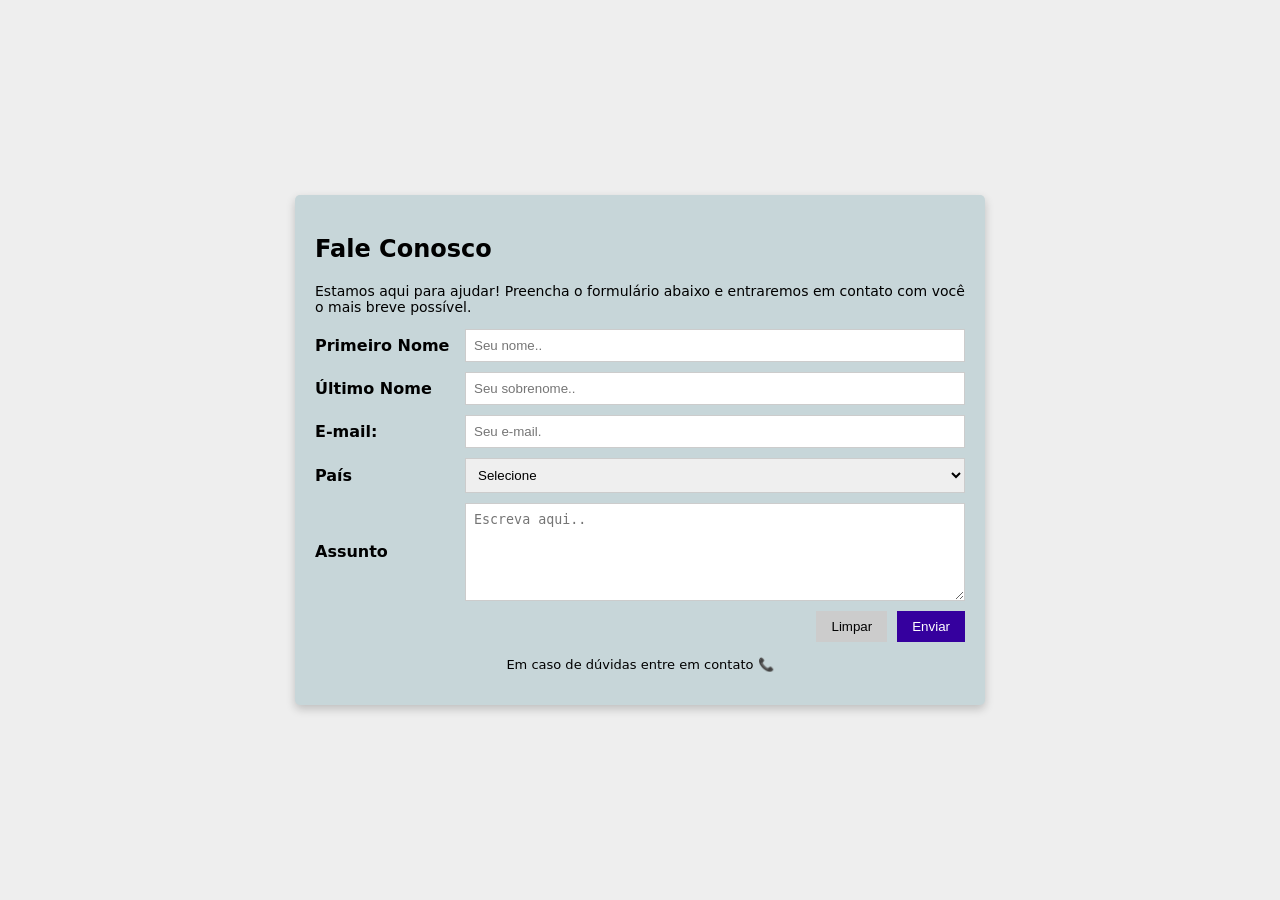
==== forms_fale_conosco.html @ 7229d40b "lab-forms01" ====
<!DOCTYPE html>
    <html lang="pt-br">
    <head>
    <meta charset="UTF-8">
    <title>Fale Conosco</title>
    <link rel="stylesheet" href="css/fale-conosco.css">
    </head>
    <body>

    <div class="container">
        <h2>Fale Conosco</h2>
        <p>
        Estamos aqui para ajudar! Preencha o formulário abaixo e entraremos em contato
        com você o mais breve possível.
        </p>

        <form>
        <div class="form-group">
            <label>Primeiro Nome</label>
            <input type="text" placeholder="Seu nome..">
        </div>

        <div class="form-group">
            <label>Último Nome</label>
            <input type="text" placeholder="Seu sobrenome..">
        </div>

        <div class="form-group">
            <label>E-mail:</label>
            <input type="email" placeholder="Seu e-mail.">
        </div>

        <div class="form-group">
            <label>País</label>
            <select>
            <option>Selecione</option>
            </select>
        </div>

        <div class="form-group">
            <label>Assunto</label>
            <textarea placeholder="Escreva aqui.."></textarea>
        </div>

        <div class="buttons">
            <button type="reset" class="limpar">Limpar</button>
            <button type="submit" class="enviar">Enviar</button>
        </div>
        </form>

        <p class="rodape">Em caso de dúvidas entre em contato 📞</p>
    </div>

    </body>
    </html>
---- css/fale-conosco.css ----
body {
    font-family: system-ui;
    background: #eee;
  
    /* ADICIONADO: centralização total */
    display: flex;
    justify-content: center;
    align-items: center;
    height: 100vh;
    margin: 0;
  }
  
  .container {
    max-width: 650px;
    width: 100%; /* ADICIONADO */
    background: #c7d6d9;
    padding: 20px;
    border-radius: 5px;
  
    /* ADICIONADO: efeito de caixa */
    box-shadow: 0 4px 10px rgba(0,0,0,0.2);
  }
  
  h2 {
    font-weight: bold;
  }
  
  p {
    font-size: 14px;
  }
  
  /* Layout com label + campo lado a lado */
  .form-group {
    display: flex;
    align-items: center;
    margin-bottom: 10px;
  }
  
  .form-group label {
    width: 150px;
    font-weight: bold;
  }
  
  .form-group input,
  .form-group select,
  .form-group textarea {
    flex: 1;
    padding: 8px;
    border: 1px solid #ccc;
  }
  
  textarea {
    height: 80px;
  }
  
  /* Botões */
  .buttons {
    display: flex;
    justify-content: flex-end;
    gap: 10px;
    margin-top: 10px;
  }
  
  button {
    padding: 8px 15px;
    border: none;
    cursor: pointer;
  }
  
  .limpar {
    background: #ccc;
  }
  
  .enviar {
    background: #35009e;
    color: white;
  }
  
  .rodape {
    text-align: center;
    margin-top: 15px;
    font-size: 13px;
  }
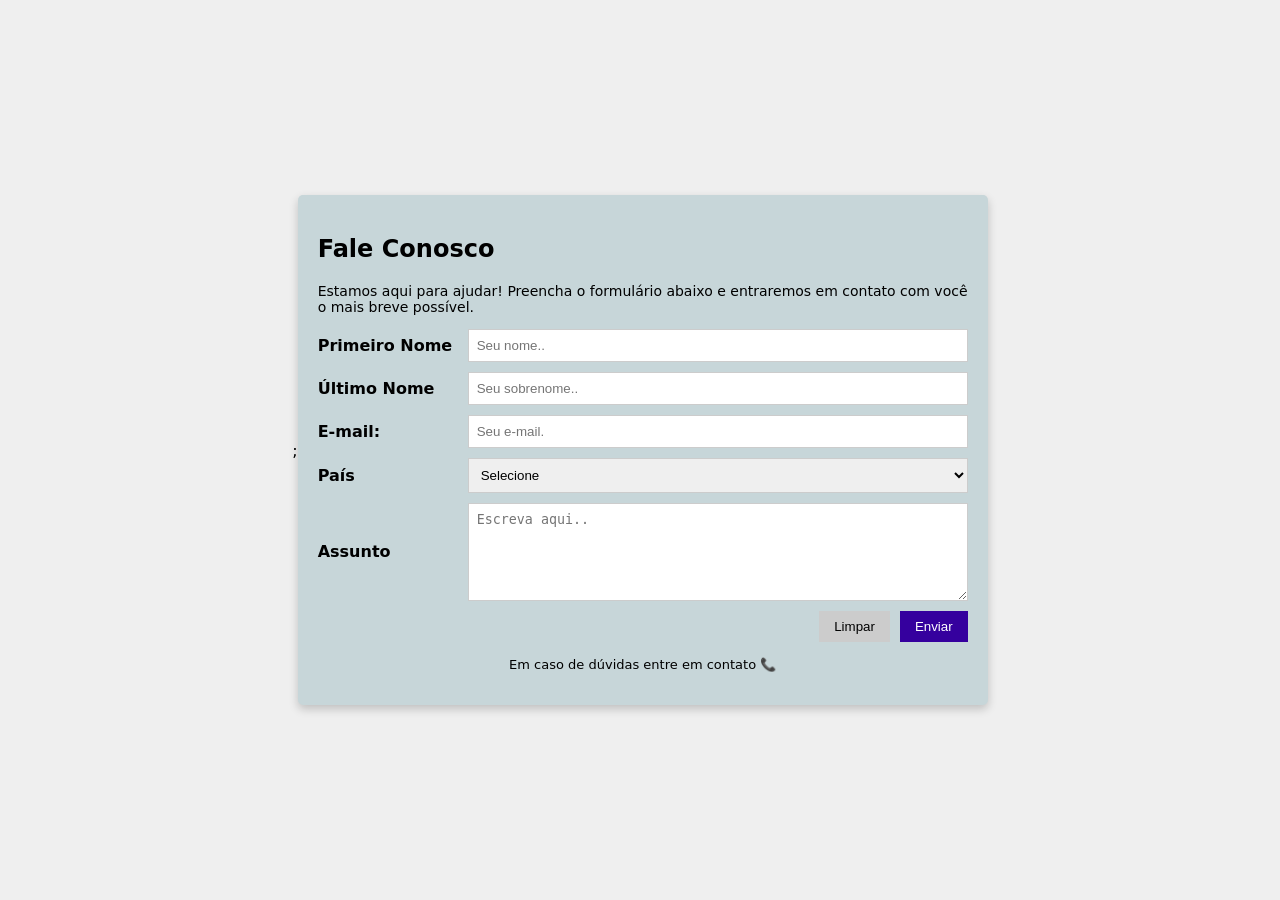
==== commit 1469eb3c: "lab-forms001" ====
--- a/forms_fale_conosco.html
+++ b/forms_fale_conosco.html
@@ -3,7 +3,7 @@
     <head>
     <meta charset="UTF-8">
     <title>Fale Conosco</title>
-    <link rel="stylesheet" href="css/fale-conosco.css">
+    <link rel="stylesheet" href="css/fale-conosco.css">;
     </head>
     <body>
 
--- a/css/fale-conosco.css
+++ b/css/fale-conosco.css
@@ -1,8 +1,8 @@
 body {
     font-family: system-ui;
-    background: #eee;
+    background: #eeee;
   
-    /* ADICIONADO: centralização total */
+    /*centralização total */
     display: flex;
     justify-content: center;
     align-items: center;
@@ -17,7 +17,7 @@
     padding: 20px;
     border-radius: 5px;
   
-    /* ADICIONADO: efeito de caixa */
+    /*efeito de caixa */
     box-shadow: 0 4px 10px rgba(0,0,0,0.2);
   }
   
@@ -29,7 +29,7 @@
     font-size: 14px;
   }
   
-  /* Layout com label + campo lado a lado */
+  /*  campo lado a lado */
   .form-group {
     display: flex;
     align-items: center;
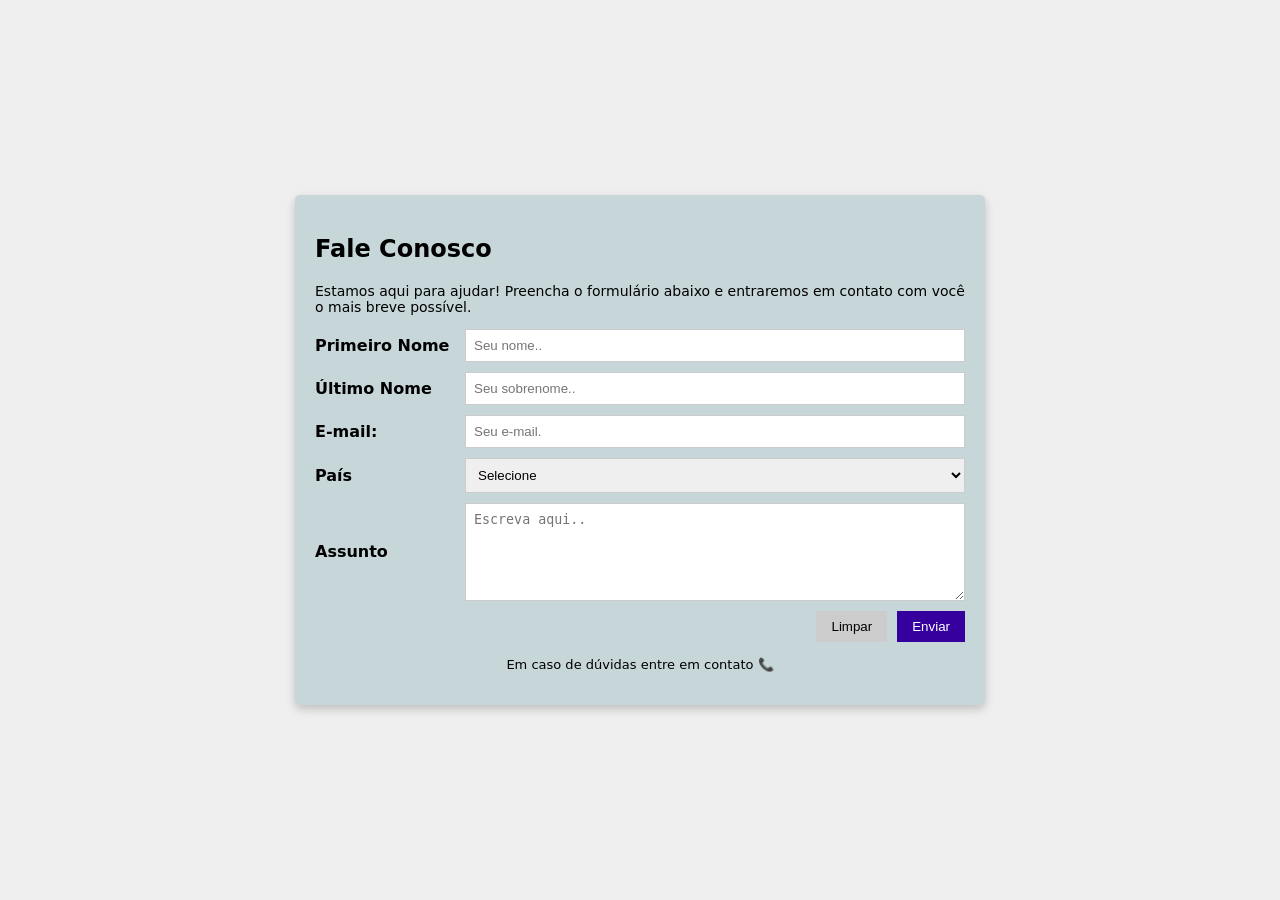
==== commit 46af3faf: "lab-forms001.att" ====
--- a/forms_fale_conosco.html
+++ b/forms_fale_conosco.html
@@ -3,7 +3,7 @@
     <head>
     <meta charset="UTF-8">
     <title>Fale Conosco</title>
-    <link rel="stylesheet" href="css/fale-conosco.css">;
+    <link rel="stylesheet" href="css/fale-conosco.css">
     </head>
     <body>
 
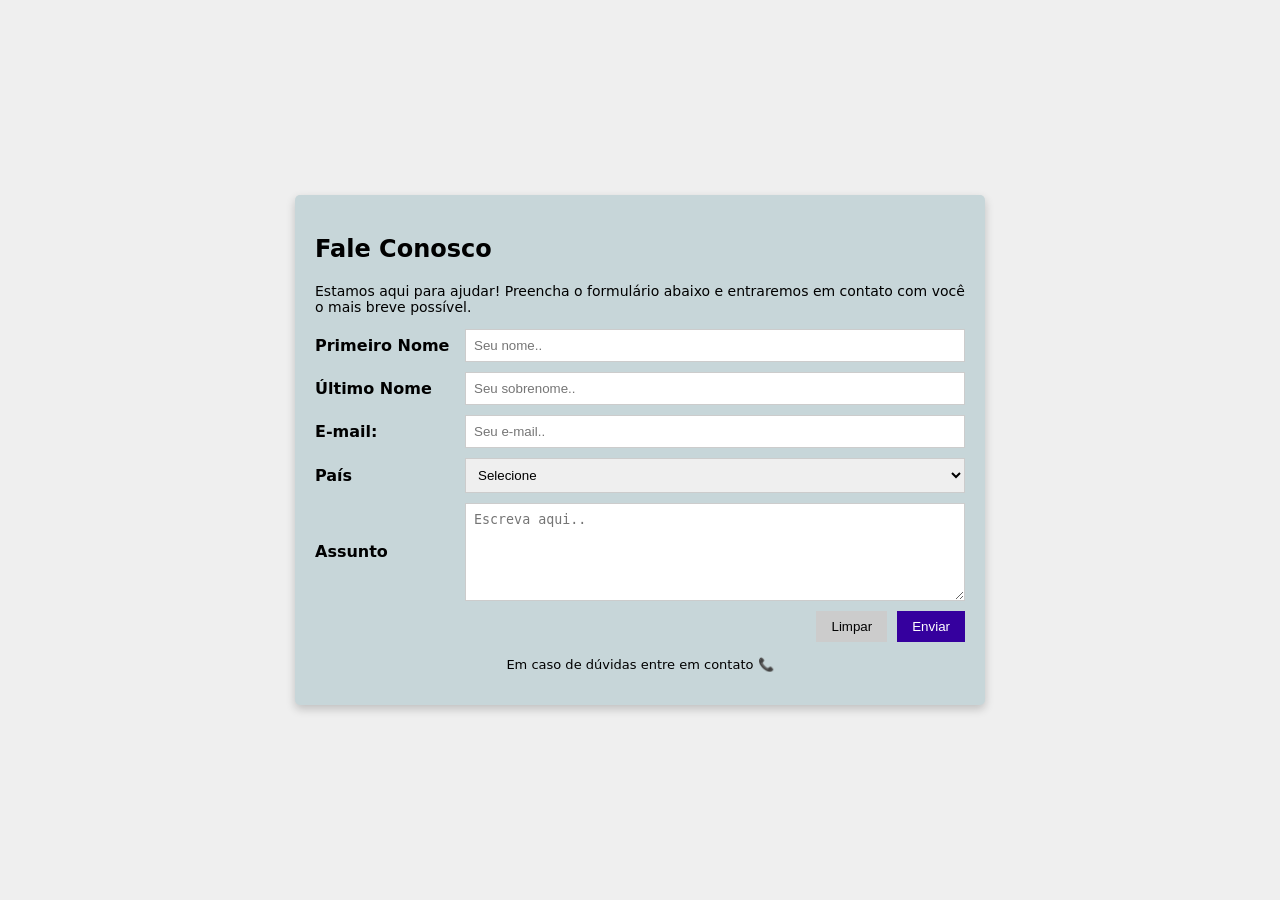
==== commit 57ee93ad: "lab001-forms.1.1" ====
--- a/forms_fale_conosco.html
+++ b/forms_fale_conosco.html
@@ -17,29 +17,37 @@
         <form>
         <div class="form-group">
             <label>Primeiro Nome</label>
-            <input type="text" placeholder="Seu nome..">
+            <input type="text" placeholder="Seu nome.." maxlength="48">
         </div>
 
         <div class="form-group">
             <label>Último Nome</label>
-            <input type="text" placeholder="Seu sobrenome..">
+            <input type="text" placeholder="Seu sobrenome.." maxlength="48">
         </div>
 
         <div class="form-group">
             <label>E-mail:</label>
-            <input type="email" placeholder="Seu e-mail.">
+            <input type="email" placeholder="Seu e-mail.." maxlength="100">
         </div>
 
         <div class="form-group">
             <label>País</label>
             <select>
-            <option>Selecione</option>
+                <optgroup label="América">
+                    <option>Selecione</option>
+                    <option>Brasil</option>
+                    <option>Estados Unidos</option>
+                    <option>Canadá</option>
+                </optgroup>
+                <optgroup label="Europa">
+                    <option>Reino Unido</option>
+                </optgroup>
             </select>
         </div>
 
         <div class="form-group">
             <label>Assunto</label>
-            <textarea placeholder="Escreva aqui.."></textarea>
+            <textarea placeholder="Escreva aqui.." maxlength="255"></textarea>
         </div>
 
         <div class="buttons">
